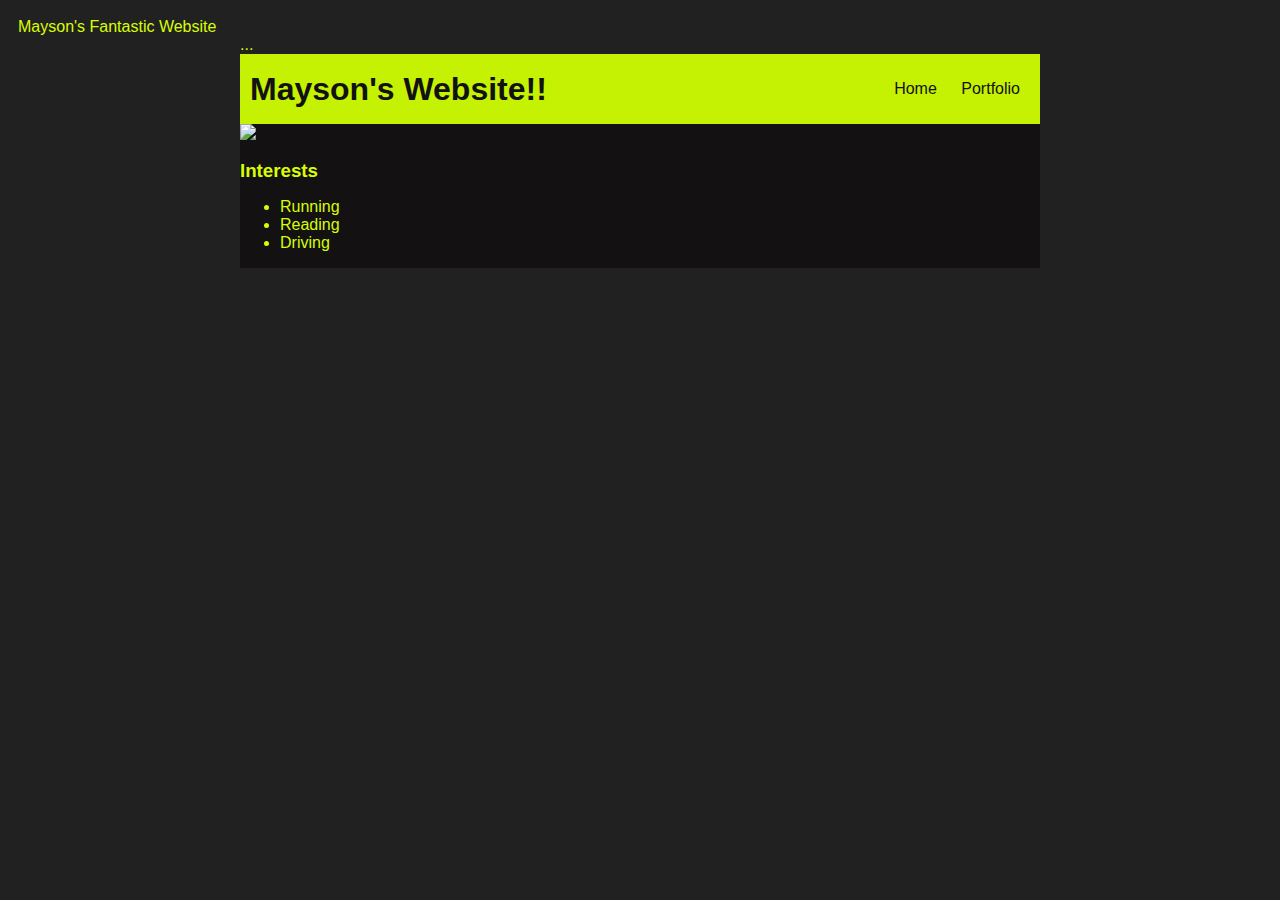
==== index.html @ 07ef7805 "add index.html file" ====
<!DOCTYPE html>
<html>
    <head>
        <style>  
        body {
            background: rgba(19, 18, 18, 0.938);
            color: rgb(216, 253, 4);
            padding: 10px;
            font-family: arial;
        }
        #all-contents {
          max-width: 800px;
            margin: auto;
        }
     
        /* navigation menu */
        nav {
            background: rgb(197, 241, 2);
           margin: 0 auto;
            display: flex;
            padding: 10px;
        }
        h1 {
            display: flex;
            align-items: center;
            color: rgb(19, 18, 18);
            flex: 1;
            margin: 0;
        }
        #nav-ul {
            list-style-image: none;
        }
        .nav-li {
            display: inline-block;
            padding: 0 10px;
        }
        a {
            text-decoration: none;
            color: rgb(19, 17, 17);
        }
     
        /* main container area beneath menu */
        main {
            background: rgb(19, 17, 17);
            display: flex;
        }
        .sidebar {
            margin-right: 25px;
            padding: 10px;
        }
        .sidebar-img {
            width: 200px;
        }
        .content {
            flex: 1;
            padding: 15px;
        }
        #interests {
            border: 4px silver ridge;
            padding: 8px;
        }
        h2, h3 {
            margin: 0px;
        }
        </style>
        <tilte>Mayson's Fantastic Website</tilte>
    </head>
    <body
        <!-- All content goes here -->
        <div id="all-contents">
            ...
            <nav>
                <h1>Mayson's Website!!</h1>
                <ul id="nav-ul">
                    <li class="nav-li">
                        <a href="index.html"> Home </a>
                    </li>
                    <li class="nav-li">
                        <a href="portfolio.html"> Portfolio </a>
                    </li>
                </ul>
            </nav>
            <main>
                <!-- Sidebar section -->
               <div>
                <img src=https://upload.wikimedia.org/wikipedia/en/thumb/5/5f/TomandJerryTitleCardc.jpg/220px-TomandJerryTitleCardc.jpg
               </div>
               <!-- Content section -->
               <div>
                    <h2></h2>
                    <p></p>
                  <div>
                   
                    <div>
                        <h3>Interests</h3>
                        <ul>
                            <li>Running</li>
                            <li>Reading</li>
                            <li>Driving</li>
                       
                        </div>
                        </ul>
               
                    </div>
               </div>
            </main>
        </div>
    </body>
</html>
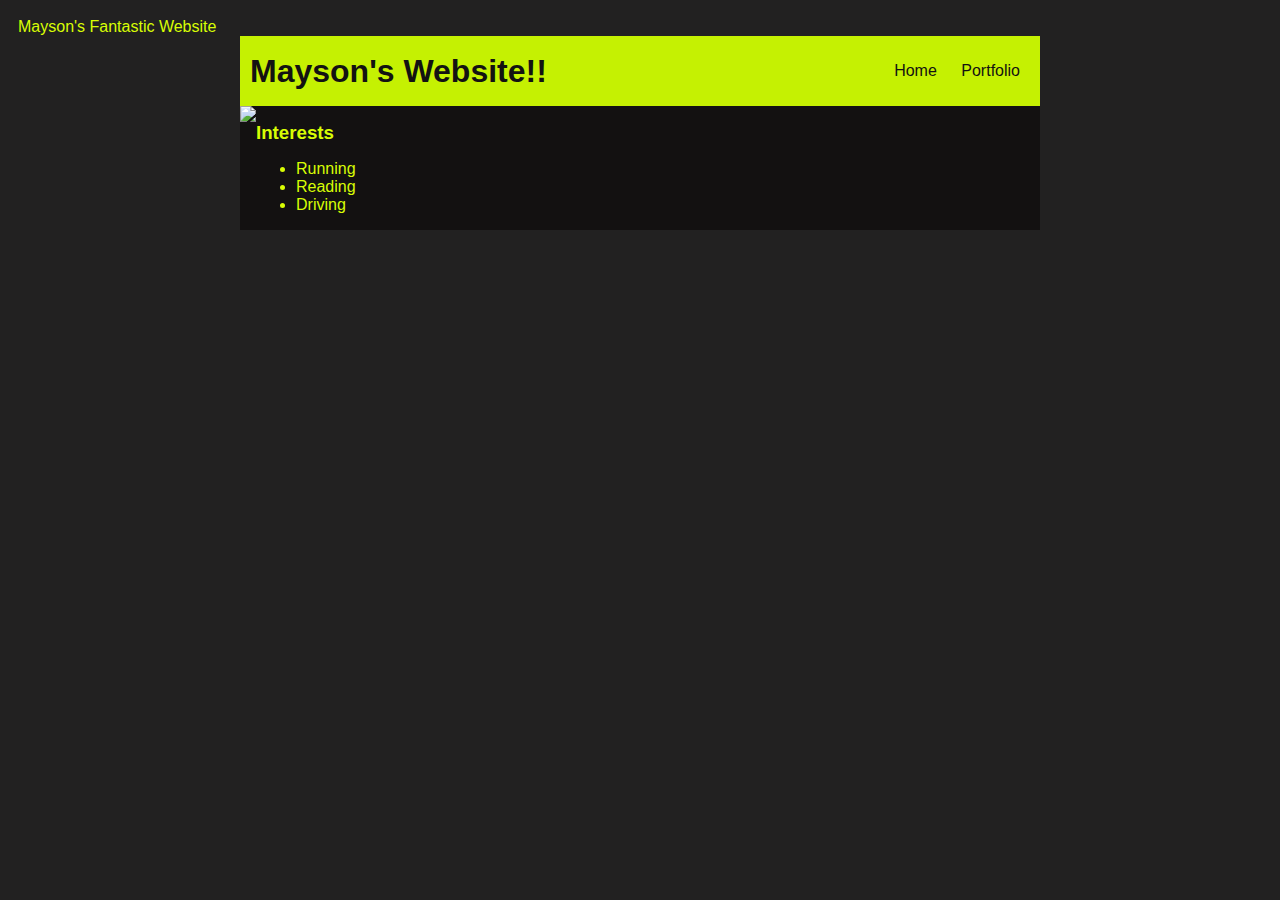
==== commit aa06503d: "website" ====
--- a/index.html
+++ b/index.html
@@ -68,7 +68,7 @@
     <body
         <!-- All content goes here -->
         <div id="all-contents">
-            ...
+            
             <nav>
                 <h1>Mayson's Website!!</h1>
                 <ul id="nav-ul">
@@ -83,7 +83,7 @@
             <main>
                 <!-- Sidebar section -->
                <div>
-                <img src=https://upload.wikimedia.org/wikipedia/en/thumb/5/5f/TomandJerryTitleCardc.jpg/220px-TomandJerryTitleCardc.jpg
+                <img src=https://upload.wikimedia.org/wikipedia/en/thumb/5/5f/TomandJerryTitleCardc.jpg/220px-TomandJerryTitleCardc.jpg>
                </div>
                <!-- Content section -->
                <div>
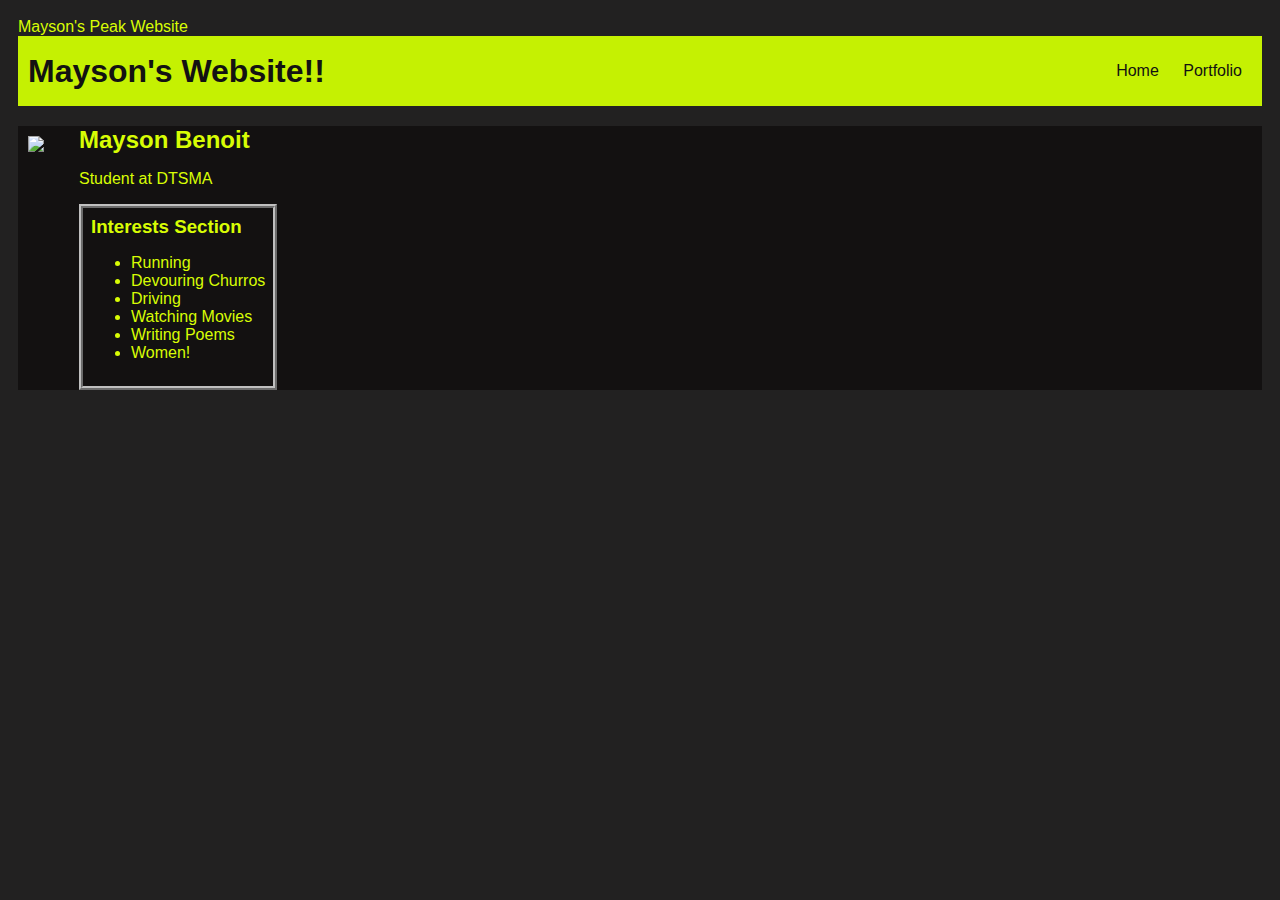
==== commit 5392bf49: "finished website" ====
--- a/index.html
+++ b/index.html
@@ -1,6 +1,7 @@
 <!DOCTYPE html>
 <html>
     <head>
+        <title> Website </title>
         <style>  
         body {
             background: rgba(19, 18, 18, 0.938);
@@ -19,6 +20,7 @@
            margin: 0 auto;
             display: flex;
             padding: 10px;
+            margin-bottom: 20px
         }
         h1 {
             display: flex;
@@ -63,11 +65,11 @@
             margin: 0px;
         }
         </style>
-        <tilte>Mayson's Fantastic Website</tilte>
+        <tilte>Mayson's Peak Website</tilte>
     </head>
-    <body
+    <body>
         <!-- All content goes here -->
-        <div id="all-contents">
+        <div id="content">
             
             <nav>
                 <h1>Mayson's Website!!</h1>
@@ -82,21 +84,24 @@
             </nav>
             <main>
                 <!-- Sidebar section -->
-               <div>
-                <img src=https://upload.wikimedia.org/wikipedia/en/thumb/5/5f/TomandJerryTitleCardc.jpg/220px-TomandJerryTitleCardc.jpg>
+               <div class="sidebar">
+                <img class=“sidebar-img” src=https://upload.wikimedia.org/wikipedia/en/thumb/5/5f/TomandJerryTitleCardc.jpg/220px-TomandJerryTitleCardc.jpg>
                </div>
                <!-- Content section -->
                <div>
-                    <h2></h2>
-                    <p></p>
+                    <h2>Mayson Benoit</h2>
+                    <p>Student at DTSMA</p>
                   <div>
                    
-                    <div>
-                        <h3>Interests</h3>
+                    <div id="interests">
+                        <h3>Interests Section</h3>
                         <ul>
                             <li>Running</li>
-                            <li>Reading</li>
+                            <li>Devouring Churros</li>
                             <li>Driving</li>
+                            <li>Watching Movies</li>
+                            <li>Writing Poems</li>
+                            <li>Women!</li>
                        
                         </div>
                         </ul>
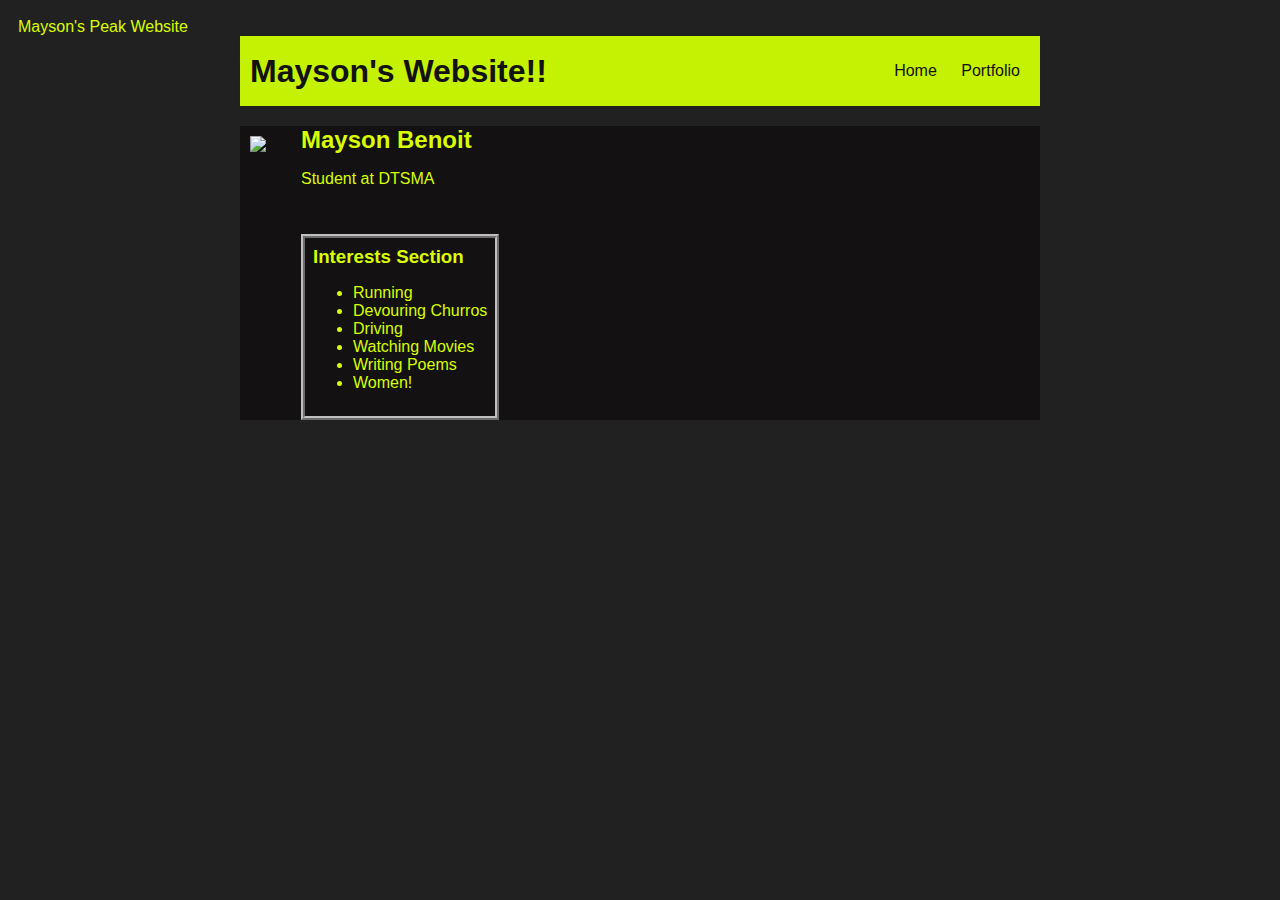
==== commit 4d41789b: "update" ====
--- a/index.html
+++ b/index.html
@@ -69,7 +69,7 @@
     </head>
     <body>
         <!-- All content goes here -->
-        <div id="content">
+        <div id="all-contents">
             
             <nav>
                 <h1>Mayson's Website!!</h1>
@@ -91,7 +91,9 @@
                <div>
                     <h2>Mayson Benoit</h2>
                     <p>Student at DTSMA</p>
-                  <div>
+                  <div class="content">
+
+                  </div>
                    
                     <div id="interests">
                         <h3>Interests Section</h3>
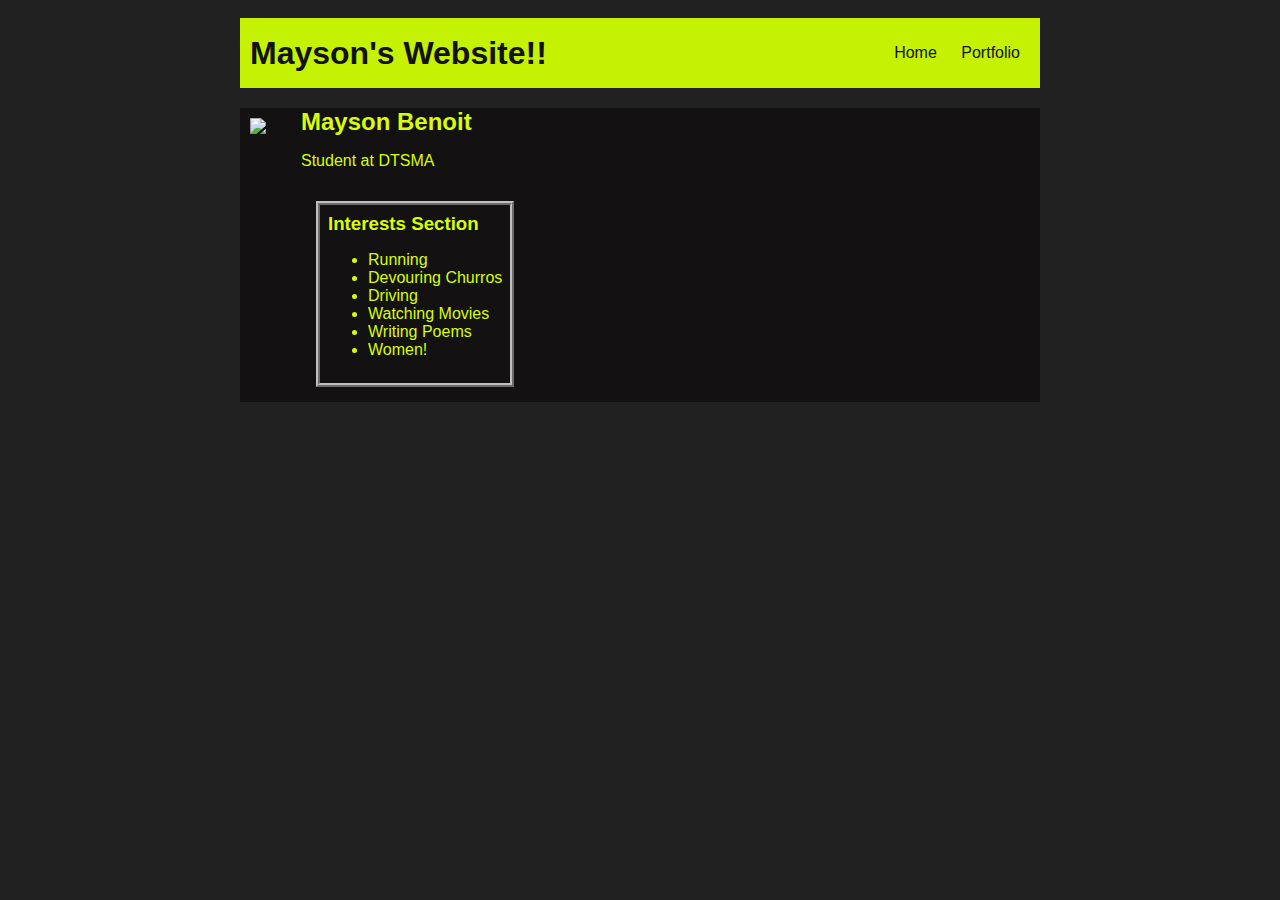
==== commit 0c849131: "update" ====
--- a/index.html
+++ b/index.html
@@ -65,7 +65,6 @@
             margin: 0px;
         }
         </style>
-        <tilte>Mayson's Peak Website</tilte>
     </head>
     <body>
         <!-- All content goes here -->
@@ -92,9 +91,8 @@
                     <h2>Mayson Benoit</h2>
                     <p>Student at DTSMA</p>
                   <div class="content">
-
-                  </div>
                    
+                    
                     <div id="interests">
                         <h3>Interests Section</h3>
                         <ul>
